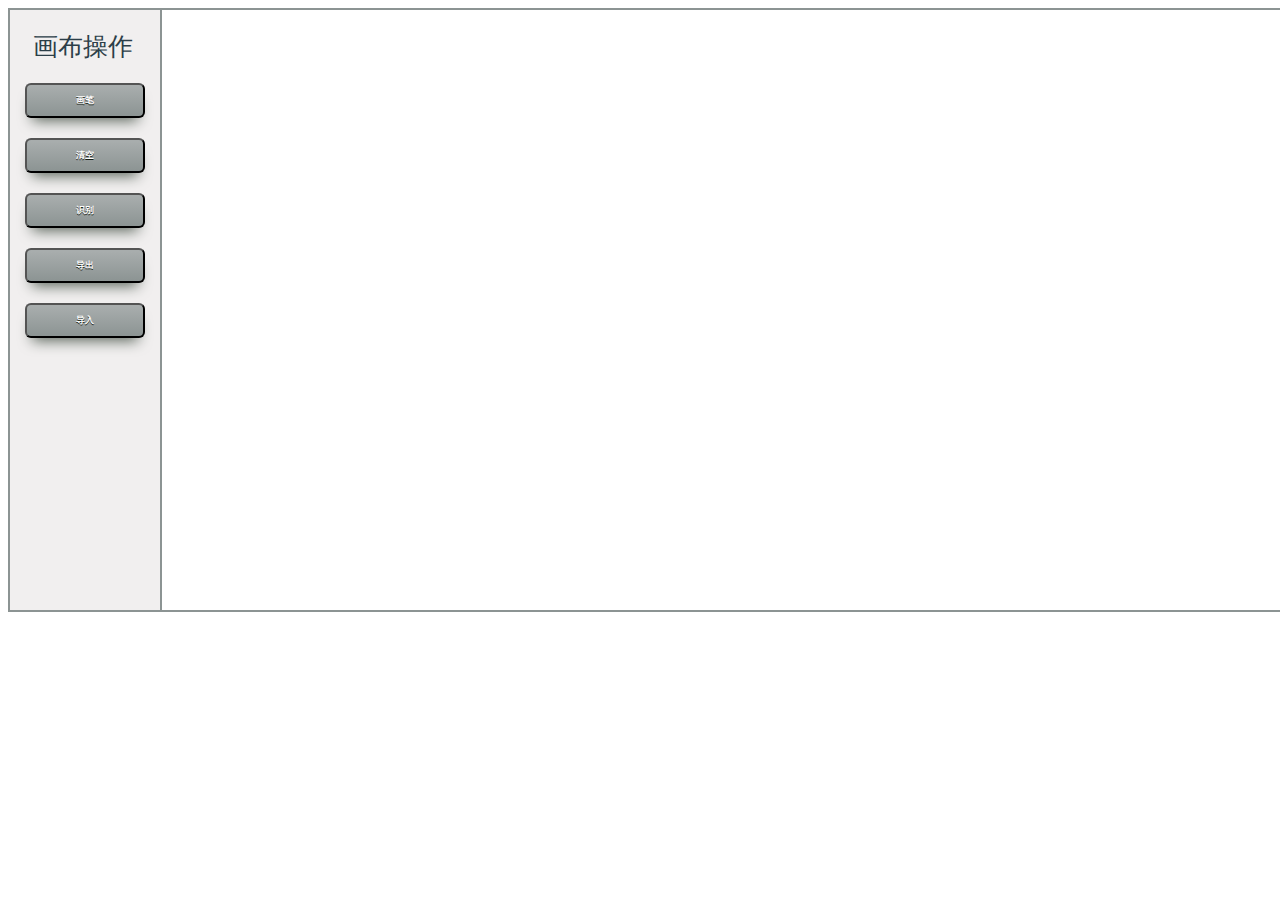
==== drawer.html @ 565d79d3 "init a repository" ====
<!DOCTYPE html>
<html lang="en">
<head>
    <meta charset="UTF-8">
    <title>画板</title>
    <style type="text/css">
        .control {
            background-color: #f1efef;
            width: 150px;
            height: 600px;
            display: inline;
            float: left;
            border-right: #8c9493 2px solid;
        }

        .title {
            font-family: 'Weibei SC';
            color: #2c3e48;
            margin-left: 15%;
            font-size: 25px;
            margin-top: 20px;
            margin-bottom: 10px;
        }

        .control_button {
            width: 80%;
            height: 35px;
            margin: 10px 10%;
            -moz-box-shadow: 0 10px 14px -7px #5e695f;
            -webkit-box-shadow: 0 10px 14px -7px #5e695f;
            box-shadow: 0 10px 14px -7px #5e695f;
            background: -webkit-gradient(linear, left top, left bottom, color-stop(0.05, #a8adad), color-stop(1, #8c9493));
            background: -moz-linear-gradient(top, #a8adad 5%, #8c9493 100%);
            background: -webkit-linear-gradient(top, #a8adad 5%, #8c9493 100%);
            background: -o-linear-gradient(top, #a8adad 5%, #8c9493 100%);
            background: -ms-linear-gradient(top, #a8adad 5%, #8c9493 100%);
            background: linear-gradient(to bottom, #a8adad 5%, #8c9493 100%);
            filter: progid:DXImageTransform.Microsoft.gradient(startColorstr='#a8adad', endColorstr='#8c9493', GradientType=0);
            background-color: #a8adad;
            -moz-border-radius: 6px;
            -webkit-border-radius: 6px;
            border-radius: 6px;
            display: inline-block;
            cursor: pointer;
            color: #ffffff;
            font-family: 'Hannotate SC';
            font-size: 9px;
            font-weight: bold;
            padding: 3px 32px;
            text-decoration: none;
            text-shadow: 0 1px 0 #141c13;
        }

        .control_button:hover {
            background: -webkit-gradient(linear, left top, left bottom, color-stop(0.05, #8c9493), color-stop(1, #a8adad));
            background: -moz-linear-gradient(top, #8c9493 5%, #a8adad 100%);
            background: -webkit-linear-gradient(top, #8c9493 5%, #a8adad 100%);
            background: -o-linear-gradient(top, #8c9493 5%, #a8adad 100%);
            background: -ms-linear-gradient(top, #8c9493 5%, #a8adad 100%);
            background: linear-gradient(to bottom, #8c9493 5%, #a8adad 100%);
            filter: progid:DXImageTransform.Microsoft.gradient(startColorstr='#8c9493', endColorstr='#a8adad', GradientType=0);
            background-color: #8c9493;
        }

        .control_button:active {
            position: relative;
            top: 1px;
        }

        #canvas {
            width: 1197px;
            height: 600px;
        }

        b {
            font-size: 20px;
        }
    </style>
</head>
<body>

<div style="width: 1350px; height: 600px; border: #8c9493 2px solid;">
    <div class="control">
        <div class="title">画布操作</div>
        <input type="button" value="画笔" class="control_button"/>
        <input type="button" value="清空" class="control_button"/>
        <input type="button" value="识别" class="control_button"/>
        <input type="button" value="导出" class="control_button"/>
        <input type="button" value="导入" class="control_button"/>
    </div>
    <div style="display: inline">
        <canvas height="600" width="1197" id="canvas" style="display: inline-grid;"></canvas>
    </div>

</div>

<script type="text/javascript">
    var canvas = document.querySelector("#canvas");
    var ctx = canvas.getContext("2d");

    //初始化当前画布为画笔状态
    canvas.isDraw = true;

    //按下事件
    canvas.addEventListener("mousedown", function (e) {
        //计算出鼠标点击在canvas中的位置
        var x = e.offsetX;
        var y = e.offsetY;

        //记录旧的点
        this.oldPoint = {
            x: x - 1,
            y: y - 1
        };

        if (this.isDraw) {
            //画笔功能
            draw(x, y);
        } else {
            //橡皮擦功能
            clearPart(x, y);
        }

        //绑定移动和抬起事件
        this.addEventListener("mousemove", move);
        this.addEventListener("mouseup", up);
    });

    function up() {
        this.removeEventListener("mousemove", move);
    }

    function move(e) {
        var x = e.offsetX;
        var y = e.offsetY;

        if (this.isDraw) {
            //画笔功能
            draw(x, y);
        } else {
            //橡皮擦功能
            clearPart(x, y);
        }

        this.oldPoint = {
            x: x,
            y: y
        }
    }

    //画的方法
    function draw(x, y) {
        ctx.beginPath();

        //线的宽度
        ctx.lineWidth = 5;

        //线的样式
        ctx.lineCap = "round";
        ctx.moveTo(x, y);
        ctx.lineTo(canvas.oldPoint.x, canvas.oldPoint.y);
        ctx.stroke();
        ctx.closePath();
    }

    //获取改变颜色按钮
    var btns = document.querySelectorAll(".changeColor input");
    for (var i = 0; i < btns.length; i++) {
        btns[i].onclick = changeColor;
    }

    //颜色匹配数据结构
    var colorObj = {
        "#000000": "黑色",
        "#ffc0cb": "粉色",
        "#ff0000": "红色",
        "#ffa500": "橘色",
        "#a52a2a": "棕色",
        "#800080": "紫色"
    };

    //改变画笔颜色
    function changeColor() {
        ctx.strokeStyle = getComputedStyle(this, null).backgroundColor;
        var b = document.querySelector("b");
        b.style.color = ctx.strokeStyle;

        b.innerHTML = colorObj[ctx.strokeStyle];

        //改变画笔状态
        canvas.isDraw = true;
    }

    var clearAllBtn = document.querySelector(".clear input");
    clearAllBtn.onclick = function () {
        ctx.clearRect(0, 0, canvas.width, canvas.height);
    };

    //橡皮擦按钮
    var clearBtn = document.querySelector(".clear input:last-of-type");

    clearBtn.onclick = function () {
        //改变状态为橡皮擦状态
        canvas.isDraw = false;
    };

    //橡皮擦功能
    function clearPart(x, y) {
        //保存场景
        ctx.save();
        ctx.beginPath();
        ctx.arc(x, y, 10, 0, Math.PI * 2, false);
        ctx.clip();
        ctx.clearRect(0, 0, canvas.width, canvas.height);

        //还原场景
        ctx.restore();
    }
</script>
</body>
</html>
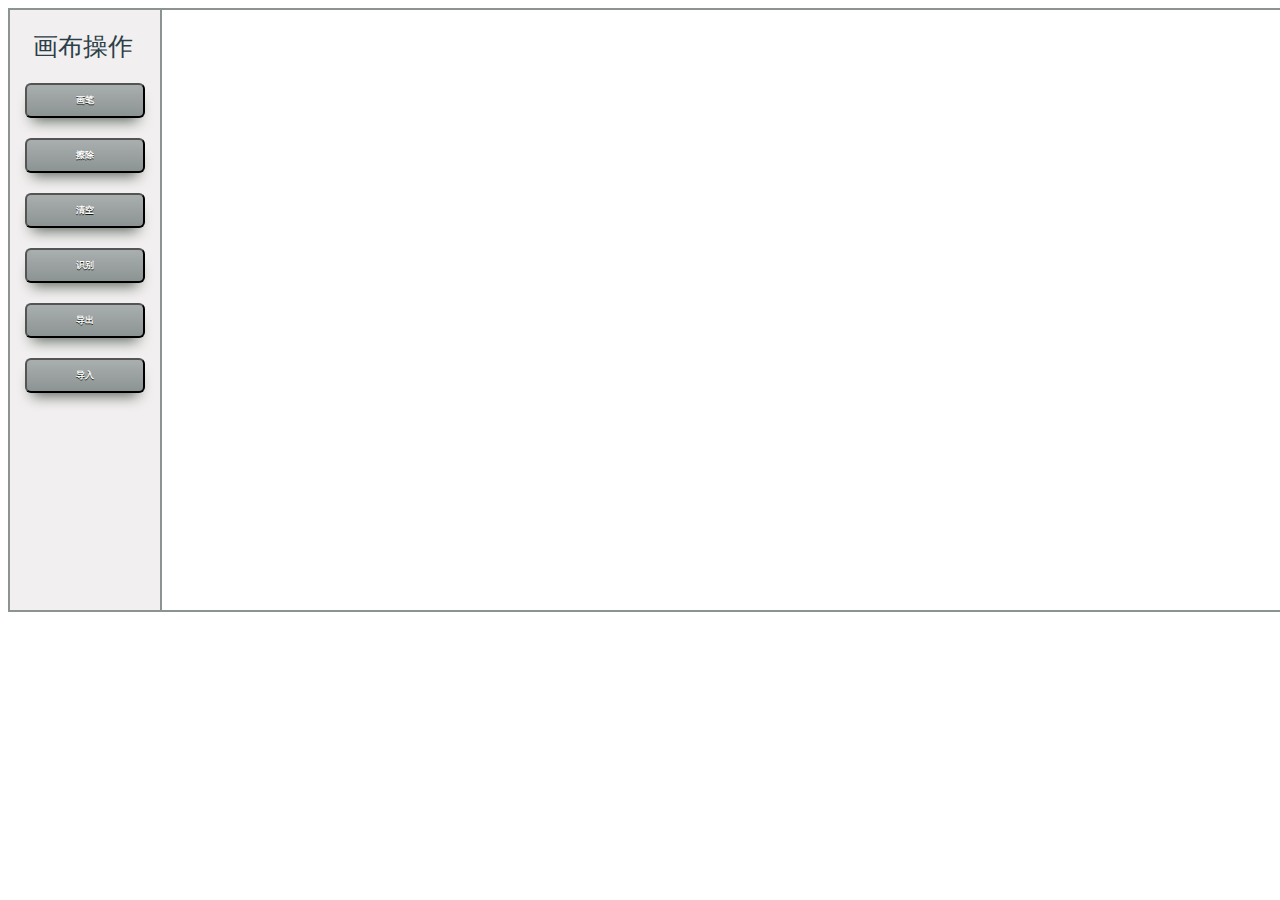
==== commit fe8c2a45: "determine the frame" ====
--- a/drawer.html
+++ b/drawer.html
@@ -82,11 +82,12 @@
 <div style="width: 1350px; height: 600px; border: #8c9493 2px solid;">
     <div class="control">
         <div class="title">画布操作</div>
-        <input type="button" value="画笔" class="control_button"/>
-        <input type="button" value="清空" class="control_button"/>
-        <input type="button" value="识别" class="control_button"/>
-        <input type="button" value="导出" class="control_button"/>
-        <input type="button" value="导入" class="control_button"/>
+        <input type="button" value="画笔" id="draw" class="control_button"/>
+        <input type="button" value="擦除" id="remove" class="control_button"/>
+        <input type="button" value="清空" id="clear" class="control_button"/>
+        <input type="button" value="识别" id="identify" class="control_button"/>
+        <input type="button" value="导出" id="output" class="control_button"/>
+        <input type="button" value="导入" id="input" class="control_button"/>
     </div>
     <div style="display: inline">
         <canvas height="600" width="1197" id="canvas" style="display: inline-grid;"></canvas>
@@ -148,14 +149,16 @@
         }
     }
 
-    //画的方法
+    // 画的方法
     function draw(x, y) {
+        // console.log('x: ' + x);
+        // console.log('y: '+ y);
         ctx.beginPath();
 
-        //线的宽度
-        ctx.lineWidth = 5;
-
-        //线的样式
+        // 线的宽度
+        ctx.lineWidth = 3;
+
+        // 线的样式
         ctx.lineCap = "round";
         ctx.moveTo(x, y);
         ctx.lineTo(canvas.oldPoint.x, canvas.oldPoint.y);
@@ -163,45 +166,42 @@
         ctx.closePath();
     }
 
-    //获取改变颜色按钮
-    var btns = document.querySelectorAll(".changeColor input");
-    for (var i = 0; i < btns.length; i++) {
-        btns[i].onclick = changeColor;
-    }
-
-    //颜色匹配数据结构
-    var colorObj = {
-        "#000000": "黑色",
-        "#ffc0cb": "粉色",
-        "#ff0000": "红色",
-        "#ffa500": "橘色",
-        "#a52a2a": "棕色",
-        "#800080": "紫色"
-    };
-
-    //改变画笔颜色
-    function changeColor() {
-        ctx.strokeStyle = getComputedStyle(this, null).backgroundColor;
-        var b = document.querySelector("b");
-        b.style.color = ctx.strokeStyle;
-
-        b.innerHTML = colorObj[ctx.strokeStyle];
-
-        //改变画笔状态
+    // 绘画按钮
+    var drawBtn = document.getElementById('draw');
+    drawBtn.onclick = function () {
         canvas.isDraw = true;
-    }
-
-    var clearAllBtn = document.querySelector(".clear input");
-    clearAllBtn.onclick = function () {
+    };
+
+    // 橡皮擦按钮
+    var removeBtn = document.getElementById('remove');
+    removeBtn.onclick = function () {
+        // 改变状态为橡皮擦状态
+        canvas.isDraw = false;
+    };
+
+    // 清空按钮
+    var clearBtn = document.getElementById('clear');
+    clearBtn.onclick = function () {
+        // 清空画布
         ctx.clearRect(0, 0, canvas.width, canvas.height);
     };
 
-    //橡皮擦按钮
-    var clearBtn = document.querySelector(".clear input:last-of-type");
-
-    clearBtn.onclick = function () {
-        //改变状态为橡皮擦状态
-        canvas.isDraw = false;
+    // 识别按钮
+    var identifyBtn = document.getElementById('identify');
+    identifyBtn.onclick = function () {
+        // TODO
+    };
+
+    // 导出按钮
+    var outputBtn = document.getElementById('output');
+    outputBtn.onclick = function () {
+        // TODO
+    };
+
+    // 导入按钮
+    var inputBtn = document.getElementById('input');
+    inputBtn.onclick = function () {
+        // TODO
     };
 
     //橡皮擦功能
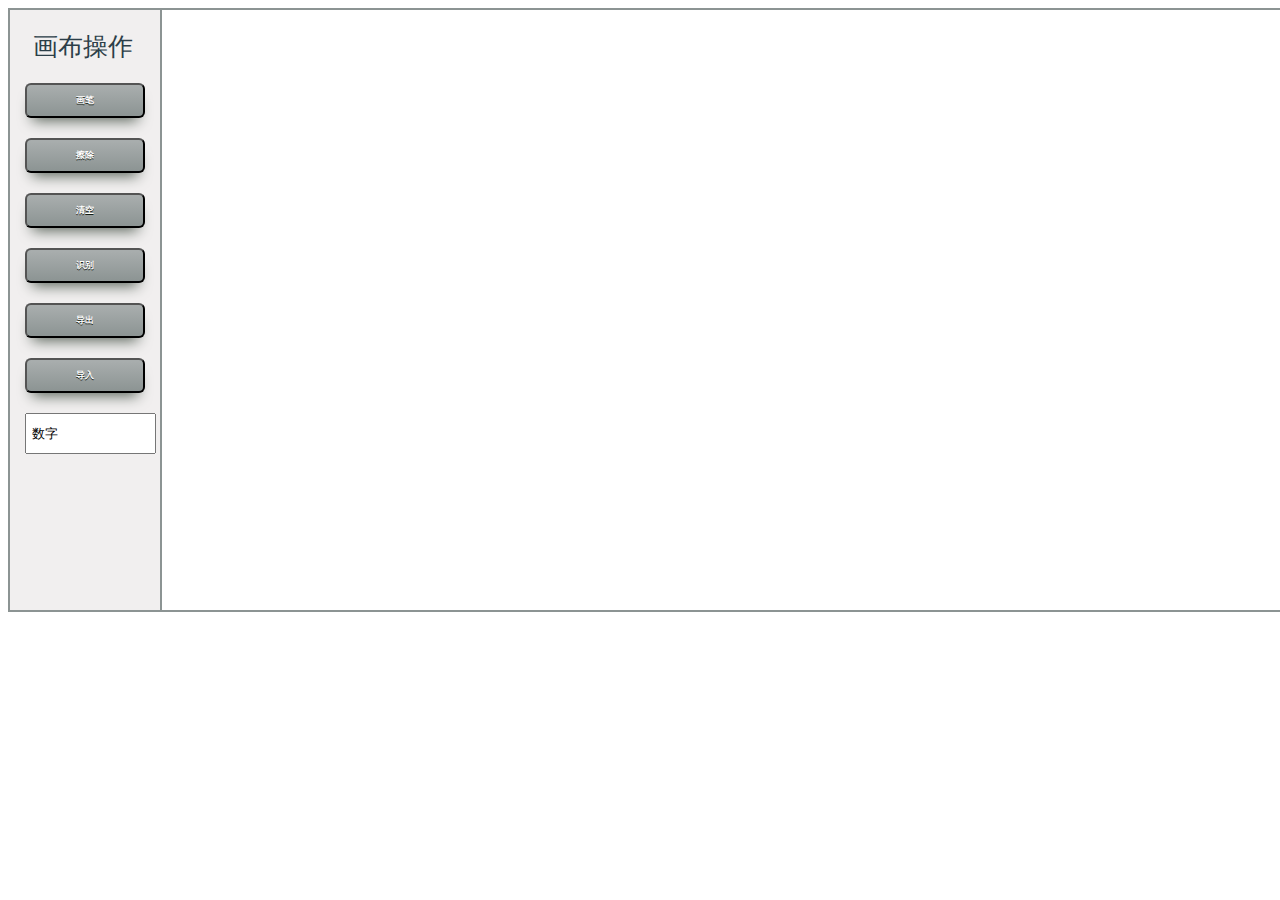
==== commit 6fa25cee: "identify by number of stocks" ====
--- a/drawer.html
+++ b/drawer.html
@@ -88,6 +88,8 @@
         <input type="button" value="识别" id="identify" class="control_button"/>
         <input type="button" value="导出" id="output" class="control_button"/>
         <input type="button" value="导入" id="input" class="control_button"/>
+        <input type="file" accept="image/*" value="导入" id="mock" style="display: none"/>
+        <input value="数字" id="result" style="width: 80%;height: 35px;margin: 10px 10%;padding-left: 5px"/>
     </div>
     <div style="display: inline">
         <canvas height="600" width="1197" id="canvas" style="display: inline-grid;"></canvas>
@@ -96,8 +98,11 @@
 </div>
 
 <script type="text/javascript">
-    var canvas = document.querySelector("#canvas");
-    var ctx = canvas.getContext("2d");
+    let canvas = document.querySelector("#canvas");
+    let ctx = canvas.getContext("2d");
+    let count_line = 0;
+    // 识别显示结果
+    let result = document.getElementById('result');
 
     //初始化当前画布为画笔状态
     canvas.isDraw = true;
@@ -105,8 +110,8 @@
     //按下事件
     canvas.addEventListener("mousedown", function (e) {
         //计算出鼠标点击在canvas中的位置
-        var x = e.offsetX;
-        var y = e.offsetY;
+        let x = e.offsetX;
+        let y = e.offsetY;
 
         //记录旧的点
         this.oldPoint = {
@@ -128,12 +133,13 @@
     });
 
     function up() {
+        count_line = count_line + 1;
         this.removeEventListener("mousemove", move);
     }
 
     function move(e) {
-        var x = e.offsetX;
-        var y = e.offsetY;
+        let x = e.offsetX;
+        let y = e.offsetY;
 
         if (this.isDraw) {
             //画笔功能
@@ -167,42 +173,80 @@
     }
 
     // 绘画按钮
-    var drawBtn = document.getElementById('draw');
+    let drawBtn = document.getElementById('draw');
     drawBtn.onclick = function () {
         canvas.isDraw = true;
     };
 
     // 橡皮擦按钮
-    var removeBtn = document.getElementById('remove');
+    let removeBtn = document.getElementById('remove');
     removeBtn.onclick = function () {
         // 改变状态为橡皮擦状态
         canvas.isDraw = false;
     };
 
     // 清空按钮
-    var clearBtn = document.getElementById('clear');
+    let clearBtn = document.getElementById('clear');
     clearBtn.onclick = function () {
         // 清空画布
         ctx.clearRect(0, 0, canvas.width, canvas.height);
     };
 
     // 识别按钮
-    var identifyBtn = document.getElementById('identify');
+    let identifyBtn = document.getElementById('identify');
     identifyBtn.onclick = function () {
+        result.value = count_line;
         // TODO
     };
 
     // 导出按钮
-    var outputBtn = document.getElementById('output');
+    let outputBtn = document.getElementById('output');
     outputBtn.onclick = function () {
         // TODO
+        let a = document.createElement('a');
+        a.href = self.canvas.toDataURL('image/png');     //把画布转化为base64
+        a.download = 'image.jpeg';
+        a.id = 'download';
+        a.innerHTML = 'download';
+        document.body.appendChild(a);
+        document.getElementById('download').style.display = 'none';
+        document.getElementById('download').click();    //默认出发下载操作
     };
 
     // 导入按钮
-    var inputBtn = document.getElementById('input');
+    let inputMockBtn = document.getElementById('mock');
+    inputMockBtn.onclick = function readFile() {
+        let file = this.files[0];//获取input输入的图片
+        if (!/image\/\w+/.test(file.type)) {
+            alert("请确保文件为图像类型");
+            return false;
+        }//判断是否图片，在移动端由于浏览器对调用file类型处理不同，虽然加了accept = 'image/*'，但是还要再次判断
+        let reader = new FileReader();
+        reader.readAsDataURL(file);//转化成base64数据类型
+        reader.onload = function () {
+            drawToCanvas(this.result);
+        };
+        console.log('click');
+    };
+
+    let inputBtn = document.getElementById('input');
     inputBtn.onclick = function () {
-        // TODO
-    };
+        inputMockBtn.click();
+    };
+
+
+    function drawToCanvas(imgData) {
+        let cvs = document.querySelector('#canvas');
+        cvs.width = 300;
+        cvs.height = 400;
+        let ctx = cvs.getContext('2d');
+        let img = new Image;
+        img.src = imgData;
+        img.onload = function () {//必须onload之后再画
+            ctx.drawImage(img, 0, 0, canvas.width, canvas.height);
+            strDataURI = cvs.toDataURL();//获取canvas base64数据
+        }
+    }
 
     //橡皮擦功能
     function clearPart(x, y) {
@@ -216,6 +260,35 @@
         //还原场景
         ctx.restore();
     }
+
+    class Person {
+        constructor(name) {
+            this.name = name;
+        }
+
+        greet() {
+            console.log('Hello, I am ' + this.name);
+        }
+    }
+
+    class Student extends Person {
+        constructor(name, school) {
+            super(name);
+            this.school = school;
+        }
+
+        greet() {
+            console.log('Hello, I am ' + this.name + ',my school is ' + this.school);
+        }
+    }
+
+    let p1 = new Person('p1');
+    let s1 = new Student('s1', 'USTB');
+    p1.greet();//Hello, I am p1
+    console.log(p1.constructor === Person);//true
+    console.log(s1 instanceof Student);//true
+    console.log(s1 instanceof Person);//true
+    s1.greet();//Hello, I am s1my school is USTB
 </script>
 </body>
 </html>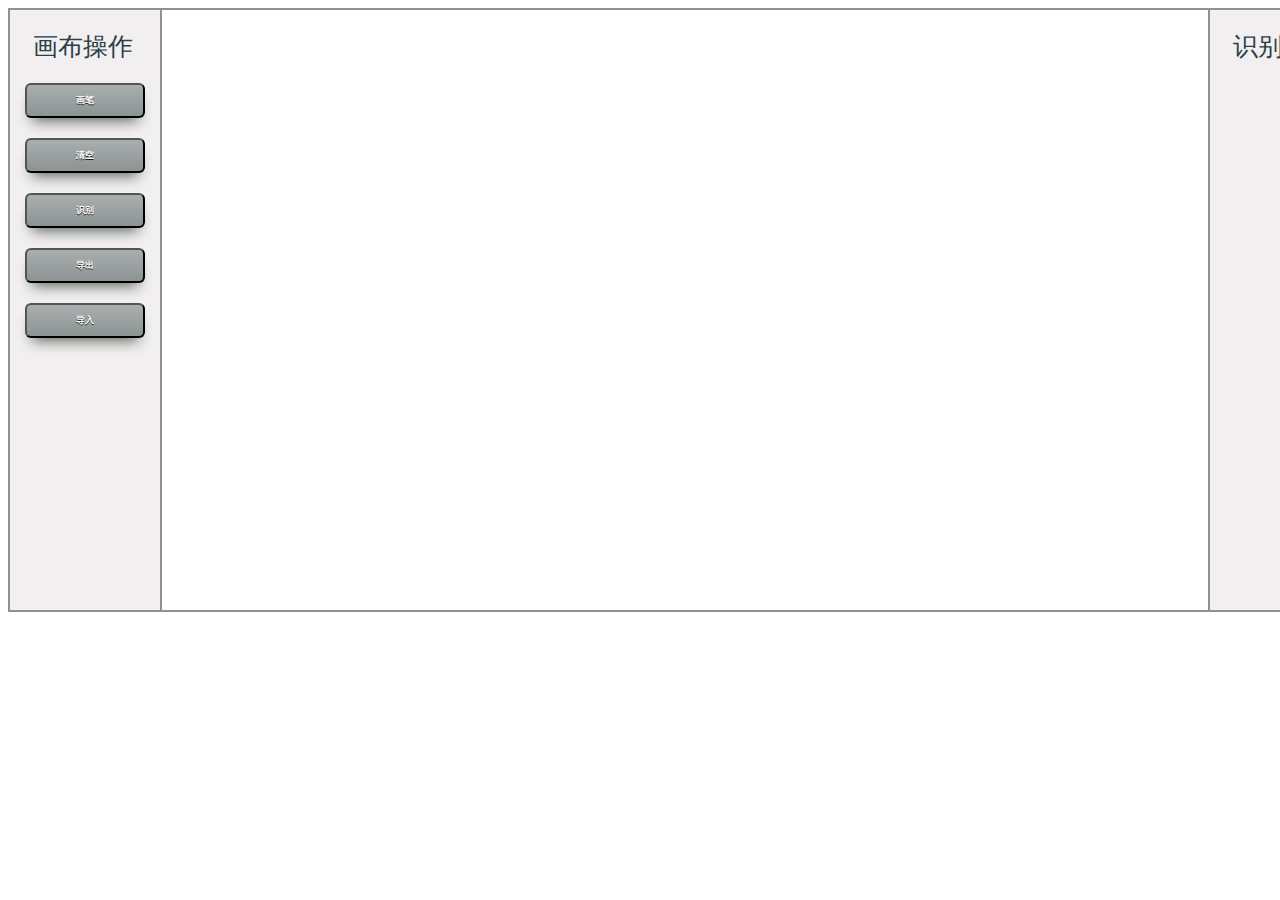
==== commit ebcbd0dd: "除了傻傻的识别，其他可还行" ====
--- a/drawer.html
+++ b/drawer.html
@@ -11,6 +11,15 @@
             display: inline;
             float: left;
             border-right: #8c9493 2px solid;
+        }
+
+        .result_display {
+            background-color: #f1efef;
+            width: 150px;
+            height: 600px;
+            display: inline;
+            float: right;
+            border-left: #8c9493 2px solid;
         }
 
         .title {
@@ -67,13 +76,17 @@
             top: 1px;
         }
 
+        .single_result {
+            margin: 15%;
+            padding: 2%;
+            text-align: center;
+            border: #9e9388 2px solid;
+            border-radius: 5px;
+        }
+
         #canvas {
-            width: 1197px;
+            width: 1042px;
             height: 600px;
-        }
-
-        b {
-            font-size: 20px;
         }
     </style>
 </head>
@@ -83,29 +96,31 @@
     <div class="control">
         <div class="title">画布操作</div>
         <input type="button" value="画笔" id="draw" class="control_button"/>
-        <input type="button" value="擦除" id="remove" class="control_button"/>
         <input type="button" value="清空" id="clear" class="control_button"/>
         <input type="button" value="识别" id="identify" class="control_button"/>
         <input type="button" value="导出" id="output" class="control_button"/>
         <input type="button" value="导入" id="input" class="control_button"/>
-        <input type="file" accept="image/*" value="导入" id="mock" style="display: none"/>
-        <input value="数字" id="result" style="width: 80%;height: 35px;margin: 10px 10%;padding-left: 5px"/>
+        <input type="file" accept="application/json" value="导入" id="mock" style="display: none"/>
     </div>
     <div style="display: inline">
-        <canvas height="600" width="1197" id="canvas" style="display: inline-grid;"></canvas>
+        <canvas height="600" width="1042" id="canvas" style="display: inline-grid;"></canvas>
     </div>
-
+    <div class="result_display" id="result_div">
+        <div class="title">识别结果</div>
+    </div>
 </div>
 
 <script type="text/javascript">
     let canvas = document.querySelector("#canvas");
     let ctx = canvas.getContext("2d");
     let count_line = 0;
-    // 识别显示结果
-    let result = document.getElementById('result');
-
-    //初始化当前画布为画笔状态
-    canvas.isDraw = true;
+
+    // 初始化笔画颜色
+    let stokeColor = getStrokeColor();
+
+    // 初始化
+    let shapes = []; // 图像集
+    let points = []; // 点集
 
     //按下事件
     canvas.addEventListener("mousedown", function (e) {
@@ -119,35 +134,29 @@
             y: y - 1
         };
 
-        if (this.isDraw) {
-            //画笔功能
-            draw(x, y);
-        } else {
-            //橡皮擦功能
-            clearPart(x, y);
-        }
+        //画笔功能
+        drawPointToCanvas(x, y, canvas.oldPoint.x, canvas.oldPoint.y, stokeColor);
 
         //绑定移动和抬起事件
         this.addEventListener("mousemove", move);
         this.addEventListener("mouseup", up);
     });
 
+    // 鼠标抬起
     function up() {
         count_line = count_line + 1;
         this.removeEventListener("mousemove", move);
     }
 
+    // 鼠标移动
     function move(e) {
         let x = e.offsetX;
         let y = e.offsetY;
 
-        if (this.isDraw) {
-            //画笔功能
-            draw(x, y);
-        } else {
-            //橡皮擦功能
-            clearPart(x, y);
-        }
+        // 记录点
+        points.push(new My_Point(x, y));
+
+        drawPointToCanvas(x, y, canvas.oldPoint.x, canvas.oldPoint.y, stokeColor);
 
         this.oldPoint = {
             x: x,
@@ -155,78 +164,73 @@
         }
     }
 
-    // 画的方法
-    function draw(x, y) {
-        // console.log('x: ' + x);
-        // console.log('y: '+ y);
-        ctx.beginPath();
-
-        // 线的宽度
-        ctx.lineWidth = 3;
-
-        // 线的样式
-        ctx.lineCap = "round";
-        ctx.moveTo(x, y);
-        ctx.lineTo(canvas.oldPoint.x, canvas.oldPoint.y);
-        ctx.stroke();
-        ctx.closePath();
-    }
-
     // 绘画按钮
     let drawBtn = document.getElementById('draw');
     drawBtn.onclick = function () {
-        canvas.isDraw = true;
-    };
-
-    // 橡皮擦按钮
-    let removeBtn = document.getElementById('remove');
-    removeBtn.onclick = function () {
-        // 改变状态为橡皮擦状态
-        canvas.isDraw = false;
     };
 
     // 清空按钮
     let clearBtn = document.getElementById('clear');
     clearBtn.onclick = function () {
-        // 清空画布
-        ctx.clearRect(0, 0, canvas.width, canvas.height);
-    };
-
-    // 识别按钮
+        clearCanvas();
+    };
+
+    // 识别按钮,笔画换个颜色,把识别结果记录出来
     let identifyBtn = document.getElementById('identify');
     identifyBtn.onclick = function () {
-        result.value = count_line;
-        // TODO
+        let result = '';
+        // TODO 识别,目前还是根据笔画循序来识别
+        if (count_line === 1)
+            result = '圆';
+        else if (count_line === 2)
+            result = '三角形';
+        else if (count_line === 3)
+            result = '正方形';
+        else if (count_line === 4)
+            result = '长方形';
+        else
+            result = '无法识别';
+
+        // 展示识别结果
+        addResult(stokeColor, result);
+
+        // 记录该图形
+        shapes.push(new Shape(stokeColor, result, points));
+        // 清空点集和笔画计数
+        points = [];
+        count_line = 0;
+
+        // 变换颜色
+        stokeColor = getStrokeColor();
     };
 
     // 导出按钮
     let outputBtn = document.getElementById('output');
     outputBtn.onclick = function () {
-        // TODO
-        let a = document.createElement('a');
-        a.href = self.canvas.toDataURL('image/png');     //把画布转化为base64
-        a.download = 'image.jpeg';
-        a.id = 'download';
-        a.innerHTML = 'download';
-        document.body.appendChild(a);
-        document.getElementById('download').style.display = 'none';
-        document.getElementById('download').click();    //默认出发下载操作
+        // 下载到本地
+        let json = JSON.stringify(shapes);
+        let filestr = "data:text/json;charset=utf-8," + encodeURIComponent(json);
+        let downloadAnchorNode = document.createElement('a');
+        downloadAnchorNode.setAttribute("href", filestr);
+        downloadAnchorNode.setAttribute("download", 'draw.json');
+        downloadAnchorNode.click();
+        downloadAnchorNode.remove();
     };
 
     // 导入按钮
     let inputMockBtn = document.getElementById('mock');
-    inputMockBtn.onclick = function readFile() {
+    inputMockBtn.onchange = function readFile() {
         let file = this.files[0];//获取input输入的图片
-        if (!/image\/\w+/.test(file.type)) {
-            alert("请确保文件为图像类型");
-            return false;
-        }//判断是否图片，在移动端由于浏览器对调用file类型处理不同，虽然加了accept = 'image/*'，但是还要再次判断
         let reader = new FileReader();
-        reader.readAsDataURL(file);//转化成base64数据类型
-        reader.onload = function () {
-            drawToCanvas(this.result);
+        reader.onload = function (ev) {
+            // 解析成json
+            loadfile = ev.target.result;
+            let newshapes = JSON.parse(loadfile);
+
+            // 重新绘画
+            drawToCanvas(newshapes);
         };
-        console.log('click');
+        reader.readAsText(file);
     };
 
     let inputBtn = document.getElementById('input');
@@ -234,61 +238,92 @@
         inputMockBtn.click();
     };
 
-
-    function drawToCanvas(imgData) {
-        let cvs = document.querySelector('#canvas');
-        cvs.width = 300;
-        cvs.height = 400;
-        let ctx = cvs.getContext('2d');
-        let img = new Image;
-        img.src = imgData;
-        img.onload = function () {//必须onload之后再画
-            ctx.drawImage(img, 0, 0, canvas.width, canvas.height);
-            strDataURI = cvs.toDataURL();//获取canvas base64数据
-        }
-    }
-
-    //橡皮擦功能
-    function clearPart(x, y) {
-        //保存场景
-        ctx.save();
+    // 清空画布
+    function clearCanvas() {
+        ctx.clearRect(0, 0, canvas.width, canvas.height);
+
+        // 计数归零
+        count_line = 0;
+        shapes = [];
+        points = [];
+
+        // 清空识别结果
+        let parent = document.getElementById('result_div');
+        while (parent.children.length !== 0) {
+            parent.removeChild(parent.children[0]);
+        }
+    }
+
+    // 重新画图到canvas
+    function drawToCanvas(newshapes) {
+        // 清空画板
+        clearCanvas();
+        shapes = newshapes;
+
+        for (let i = 0; i < shapes.length; i++) {
+            let points = shapes[i]['points'];
+            let color = shapes[i]['color'];
+            let tag = shapes[i]['tag'];
+            // 标注
+            addResult(color, tag);
+            // 画点
+            for (let j = 0; j < points.length - 1; j++) {
+                drawPointToCanvas(points[j].x, points[j].y, points[j + 1].x, points[j + 1].y, color);
+            }
+        }
+    }
+
+    // 每个点的绘画方法
+    function drawPointToCanvas(x1, y1, x2, y2, color) {
         ctx.beginPath();
-        ctx.arc(x, y, 10, 0, Math.PI * 2, false);
-        ctx.clip();
-        ctx.clearRect(0, 0, canvas.width, canvas.height);
-
-        //还原场景
-        ctx.restore();
-    }
-
-    class Person {
-        constructor(name) {
-            this.name = name;
-        }
-
-        greet() {
-            console.log('Hello, I am ' + this.name);
-        }
-    }
-
-    class Student extends Person {
-        constructor(name, school) {
-            super(name);
-            this.school = school;
-        }
-
-        greet() {
-            console.log('Hello, I am ' + this.name + ',my school is ' + this.school);
-        }
-    }
-
-    let p1 = new Person('p1');
-    let s1 = new Student('s1', 'USTB');
-    p1.greet();//Hello, I am p1
-    console.log(p1.constructor === Person);//true
-    console.log(s1 instanceof Student);//true
-    console.log(s1 instanceof Person);//true
-    s1.greet();//Hello, I am s1my school is USTB
+
+        // 线的颜色
+        ctx.strokeStyle = color;
+        // 线的宽度
+        ctx.lineWidth = 3;
+
+        // 线的样式
+        ctx.lineCap = "round";
+        ctx.moveTo(x1, y1);
+        ctx.lineTo(x2, y2);
+        ctx.stroke();
+        ctx.closePath();
+    }
+
+    // 添加识别结果
+    function addResult(color, result) {
+        let dom = '<div class="single_result" style="color: ' + color + '">' + result + '</div>';
+        document.getElementById('result_div').insertAdjacentHTML('beforeend', dom);
+    }
+
+    // 随机产生笔画颜色
+    function getStrokeColor() {
+        let random_number = Math.floor(Math.random() * 0xFFFFFF).toString(16).toUpperCase();
+        let random_color = "#" + "000000".substring(0, 6 - random_number) + random_number;
+
+        while (random_color === document.body.style.backgroundColor) {
+            random_number = Math.floor(Math.random() * 0xFFFFFF).toString(16).toUpperCase();
+            random_color = "#" + "000000".substring(0, 6 - random_number) + random_number;
+        }
+        return random_color;
+    }
+
+    // 点
+    class My_Point {
+        constructor(x, y) {
+            this.x = x;
+            this.y = y;
+        }
+    }
+
+    // 形状
+    class Shape {
+        constructor(color, result, points) {
+            this.tag = result;
+            this.points = points;
+            this.color = color;
+        }
+    }
 </script>
 </body>
 </html>